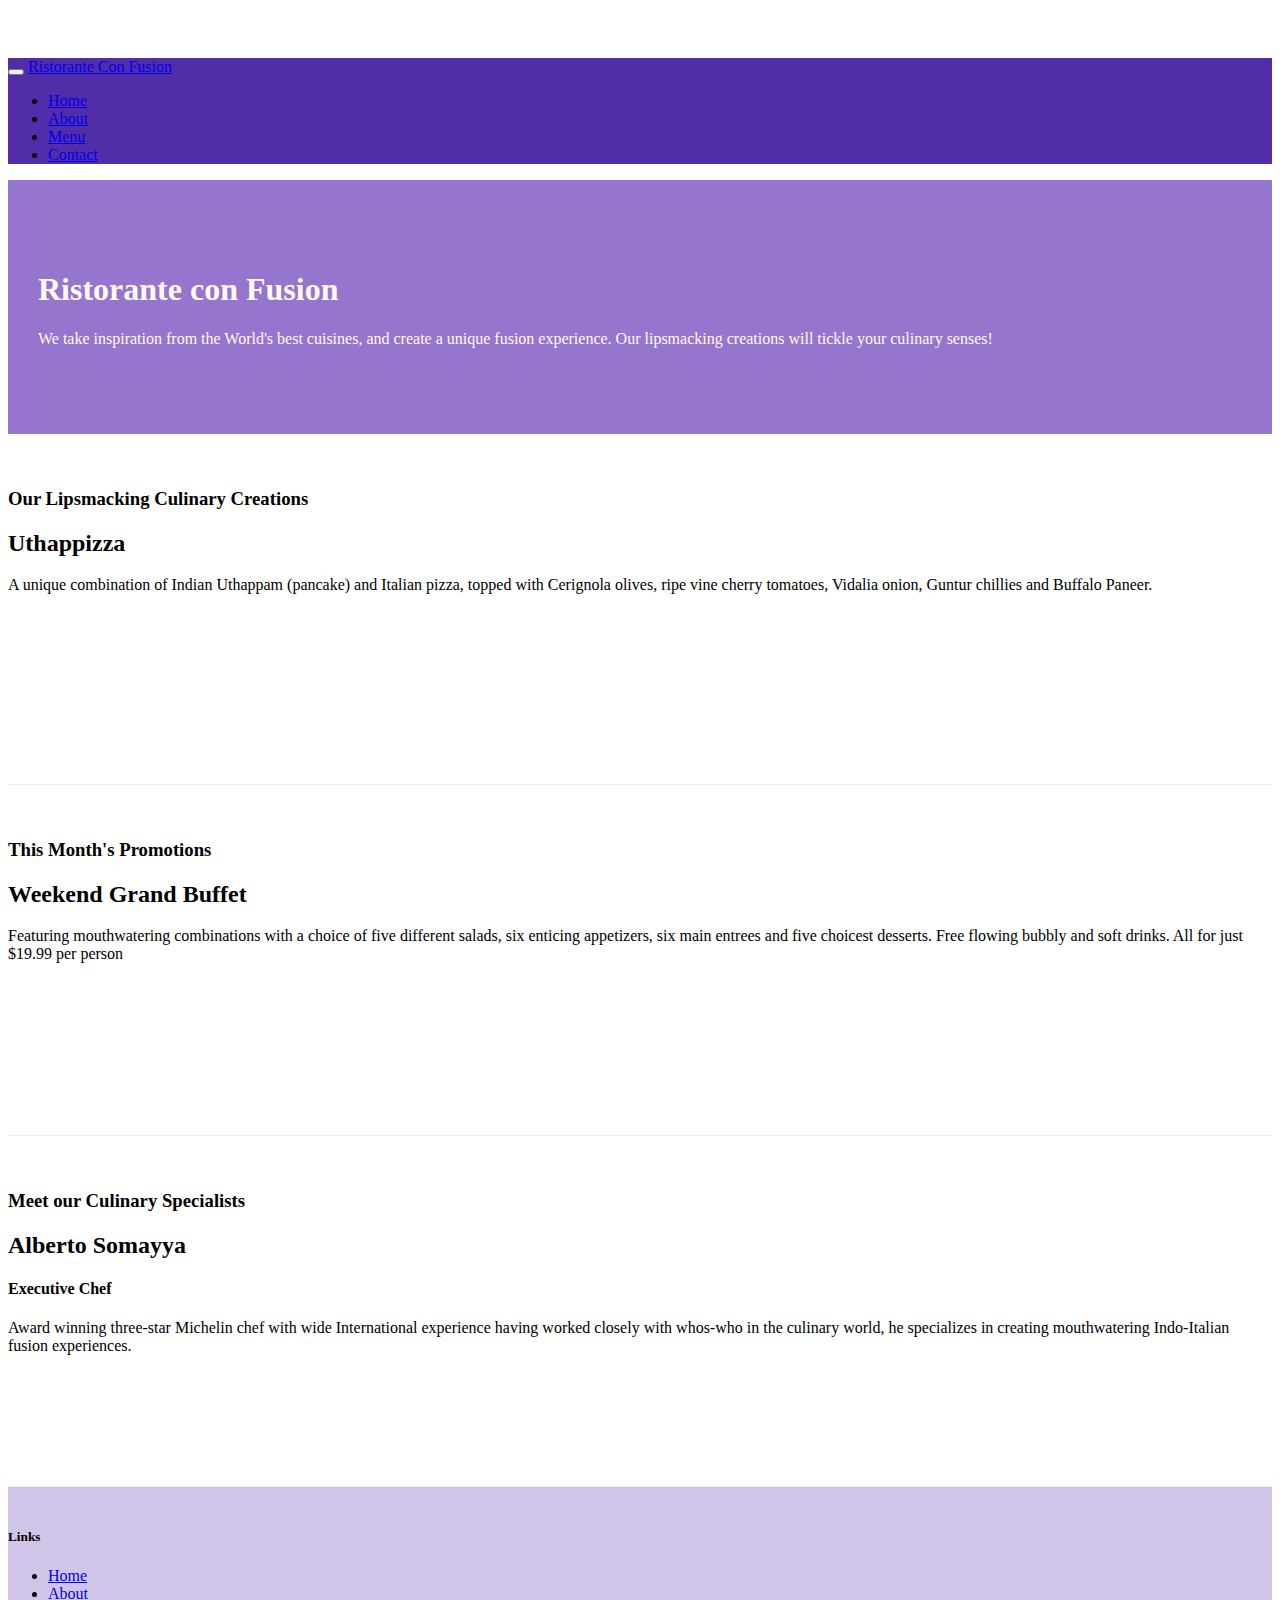
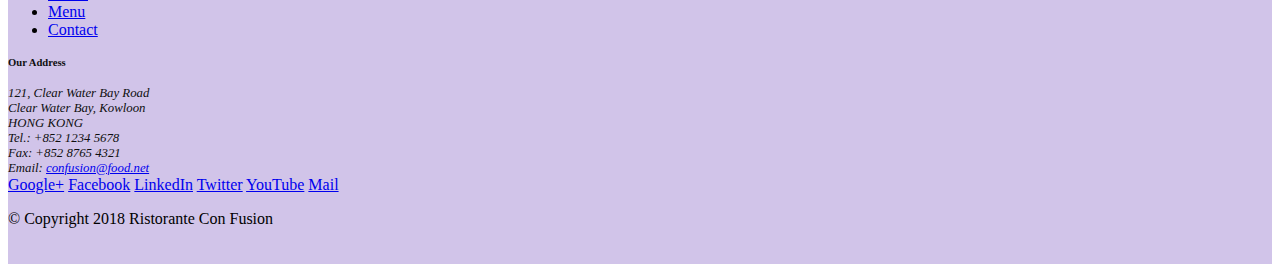
==== index.html @ 557085b1 "Navigation bar and breadcrums" ====
<!DOCTYPE html>
<html lang="en">

<head>

     <!-- Required meta tags always come first -->
     <meta charset="utf-8">
     <meta name="viewport" content="width=device-width, initial-scale=1, shrink-to-fit=no">
     <meta http-equiv="x-ua-compatible" content="ie=edge">
 
     <!-- Bootstrap CSS -->
     <link rel="stylesheet" href="node_modules/bootstrap/dist/css/bootstrap.min.css">
     <link rel="stylesheet" href="css/styles.css">

    <title>Ristorante Con Fusion</title>
</head>

<body>

    <nav class="navbar navbar-dark navbar-expand-sm fixed-top">

        <div class="container">

            <button class="navbar-toggler" type="button" data-toggle="collapse" data-target="#Navbar">
                <span class="navbar-toggler-icon"></span>
            </button>

            <a class="navbar-brand mr-auto" href="#">Ristorante Con Fusion</a>

            <div class="collapse navbar-collapse" id="Navbar">
                <ul class="navbar-nav mr-auto">
                    <li class="nav-item active"><a class="nav-link" href="#">Home</a></li>
                    <li class="nav-item"><a class="nav-link" href="./aboutus.html">About</a></li>
                    <li class="nav-item"><a class="nav-link" href="#">Menu</a></li>
                    <li class="nav-item"><a class="nav-link" href="#">Contact</a></li>
                </ul>
            </div>
        </div>

    </nav>

    <header class="jumbotron">
        <div class="container">
            <div class="row row-header">
                <div class="col-12 col-sm-6">
                    <h1>Ristorante con Fusion</h1>
                    <p>We take inspiration from the World's best cuisines, and create a unique fusion experience. Our lipsmacking creations will tickle your culinary senses!</p>
                </div>
                <div class="col-12 col-sm">
                </div>
            </div>
        </div>
    </header>

    <div class="container">
        <div class="row row-content align-items-center">
            <div class="col-12 col-sm-4 order-sm-last col-md-3">
                <h3>Our Lipsmacking Culinary Creations</h3>
            </div>
            <div class="col col-sm order-sm-first col-md">
                <h2>Uthappizza</h2>
                <p>A unique combination of Indian Uthappam (pancake) and Italian pizza, topped with Cerignola olives, ripe vine cherry tomatoes, Vidalia onion, Guntur chillies and Buffalo Paneer.</p>
            </div>
        </div>


        <div class="row row-content align-items-center">
            <div class="col-12 col-sm-4 col-md-3">
                <h3>This Month's Promotions</h3>
            </div>
            <div class="col col-sm col-md">
                <h2>Weekend Grand Buffet</h2>
                <p>Featuring mouthwatering combinations with a choice of five different salads, six enticing appetizers, six main entrees and five choicest desserts. Free flowing bubbly and soft drinks. All for just $19.99 per person </p>
            </div>
        </div>

        <div class="row row-content align-items-center">
            <div class="col-12 col-sm-4 order-sm-last col-md-3">
                <h3>Meet our Culinary Specialists</h3>
            </div>
            <div class="col col-sm order-sm-first col-md">
                <h2>Alberto Somayya</h2>
                <h4>Executive Chef</h4>
                <p>Award winning three-star Michelin chef with wide International experience having worked closely with whos-who in the culinary world, he specializes in creating mouthwatering Indo-Italian fusion experiences. </p>
            </div>
        </div>
    </div>

    <footer class="footer">
        <div class="container">
            <div class="row">             
                <div class="col-4 offset-1 col-sm-2">
                    <h5>Links</h5>
                    <ul class="list-unstyled">
                        <li><a href="#">Home</a></li>
                        <li><a href="./aboutus.html">About</a></li>
                        <li><a href="#">Menu</a></li>
                        <li><a href="#">Contact</a></li>
                    </ul>
                </div>
                <div class="col-7 col-sm-5 address">
                    <h5>Our Address</h5>
                    <address>
		              121, Clear Water Bay Road<br>
		              Clear Water Bay, Kowloon<br>
		              HONG KONG<br>
		              Tel.: +852 1234 5678<br>
		              Fax: +852 8765 4321<br>
		              Email: <a href="mailto:confusion@food.net">confusion@food.net</a>
		           </address>
                </div>
                <div class="col-12 col-sm-4 align-self-center">
                    <div class="text-center">
                        <a href="http://google.com/+">Google+</a>
                        <a href="http://www.facebook.com/profile.php?id=">Facebook</a>
                        <a href="http://www.linkedin.com/in/">LinkedIn</a>
                        <a href="http://twitter.com/">Twitter</a>
                        <a href="http://youtube.com/">YouTube</a>
                        <a href="mailto:">Mail</a>
                    </div>
                </div>
           </div>
           <div class="row justify-content-center">             
                <div class="col-auto">
                    <p>© Copyright 2018 Ristorante Con Fusion</p>
                </div>
           </div>
        </div>
    </footer>

 <!-- jQuery first, then Popper.js, then Bootstrap JS. -->
 <script src="node_modules/jquery/dist/jquery.slim.min.js"></script>
 <script src="node_modules/popper.js/dist/umd/popper.min.js"></script>
 <script src="node_modules/bootstrap/dist/js/bootstrap.min.js"></script>

</body>

</html>
---- css/styles.css ----
.row-header {
    margin: 0px auto;
    padding: 0px auto;
}

.row-content {
    margin: 0px auto;
    padding: 35px 0px 35px 0px;
    border-bottom: 1px ridge;
    min-height: 280px;
}

.footer {
    background-color: #d1c4e9;
    margin: 0px auto;
    padding: 20px 0px 20px 0px;
}

.jumbotron {
    padding: 70px 30px 70px 30px;
    margin: 0px auto;
    background: #9575cd;
    color: floralwhite;
}

.address {
    margin: 0px;
    color: #0f0f0f;
    font-size: 80%;
}

body {
    padding: 50px 0px 0px 0px;
}

.navbar-dark {
    background-color: #512da8;
}
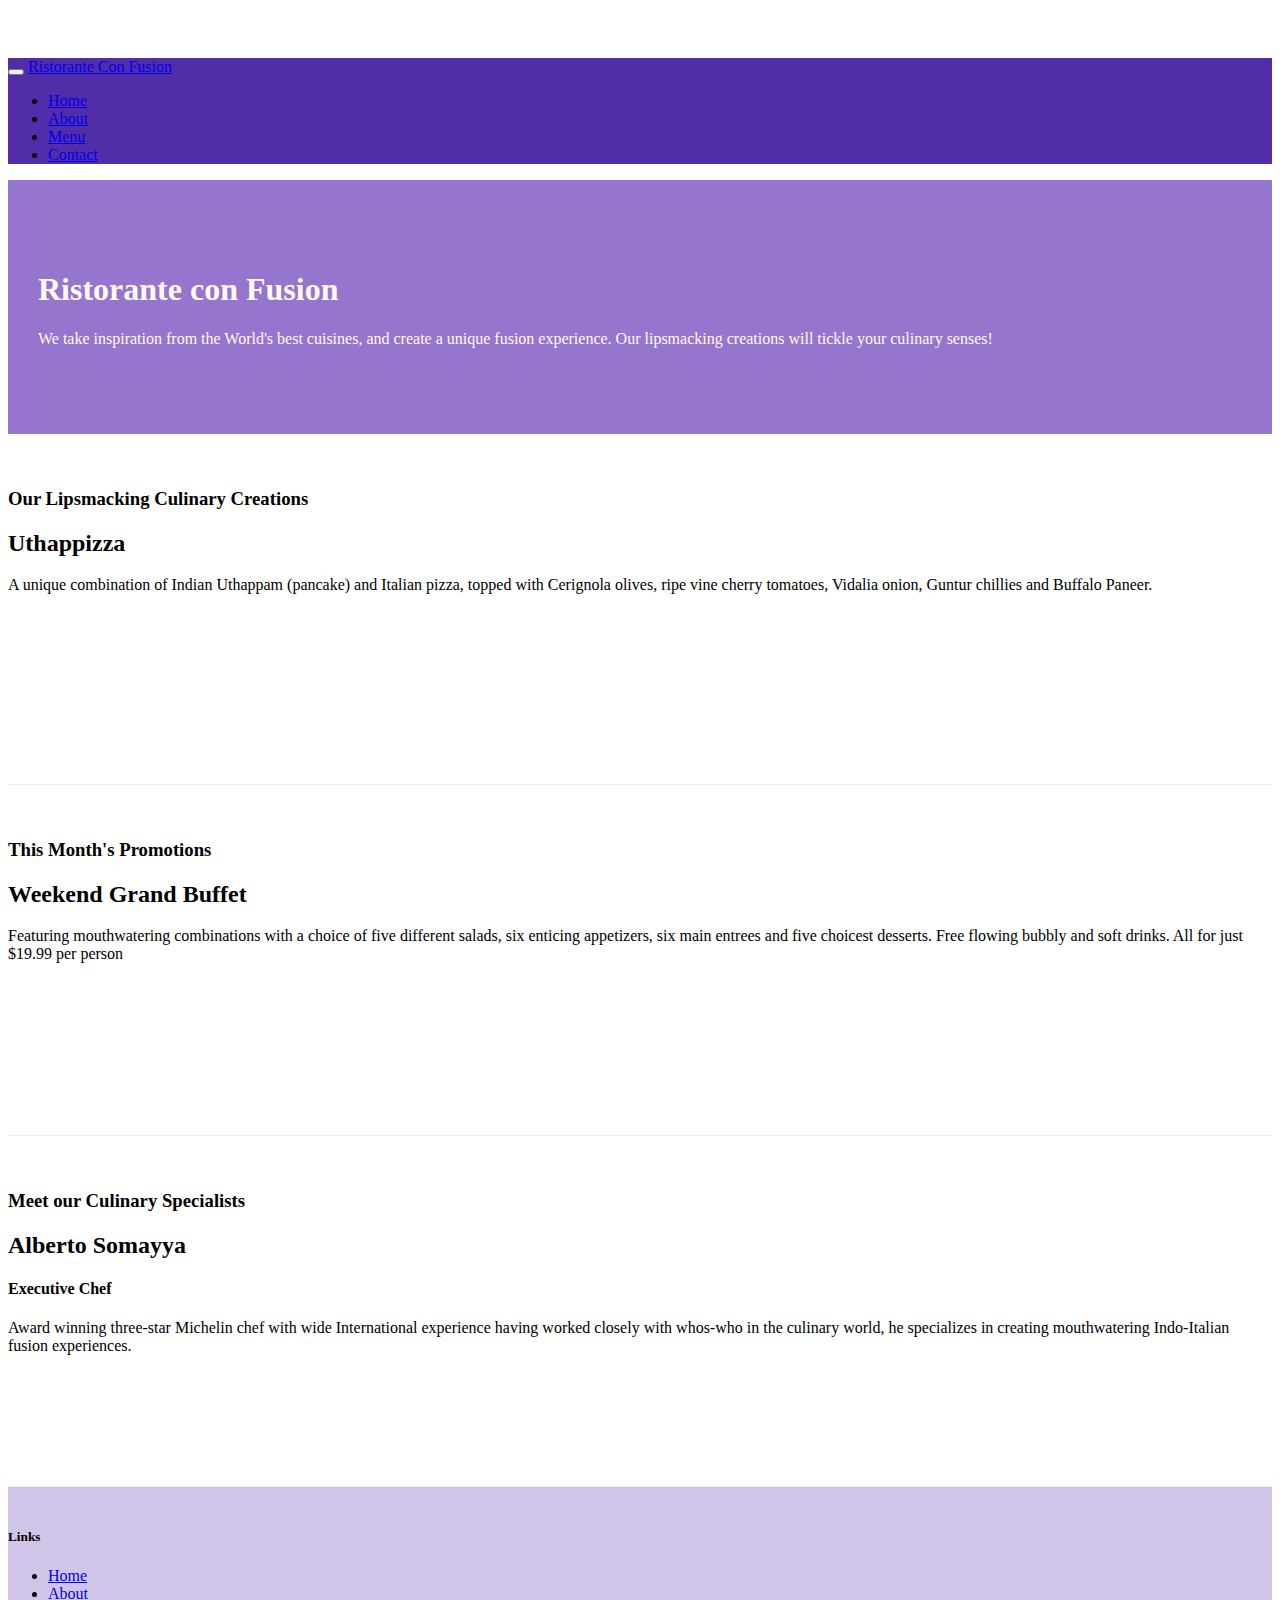
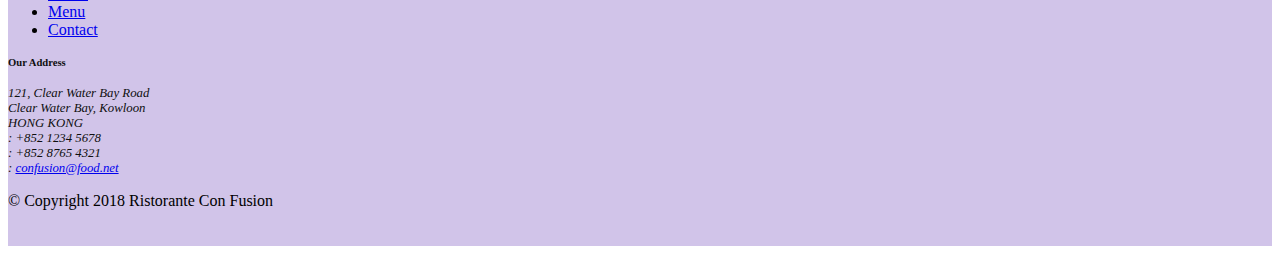
==== commit 09babb76: "Icon fonts" ====
--- a/index.html
+++ b/index.html
@@ -10,6 +10,8 @@
  
      <!-- Bootstrap CSS -->
      <link rel="stylesheet" href="node_modules/bootstrap/dist/css/bootstrap.min.css">
+     <link rel="stylesheet" href="node_modules/font-awesome/css/font-awesome.min.css">
+     <link rel="stylesheet" href="node_modules/bootstrap-social/bootstrap-social.css">
      <link rel="stylesheet" href="css/styles.css">
 
     <title>Ristorante Con Fusion</title>
@@ -29,10 +31,10 @@
 
             <div class="collapse navbar-collapse" id="Navbar">
                 <ul class="navbar-nav mr-auto">
-                    <li class="nav-item active"><a class="nav-link" href="#">Home</a></li>
-                    <li class="nav-item"><a class="nav-link" href="./aboutus.html">About</a></li>
-                    <li class="nav-item"><a class="nav-link" href="#">Menu</a></li>
-                    <li class="nav-item"><a class="nav-link" href="#">Contact</a></li>
+                    <li class="nav-item active"><a class="nav-link" href="#"><span class="fa fa-home fa-lg"></span> Home</a></li>
+                    <li class="nav-item"><a class="nav-link" href="./aboutus.html"><span class="fa fa-info fa-lg"></span> About</a></li>
+                    <li class="nav-item"><a class="nav-link" href="#"><span class="fa fa-list fa-lg"></span> Menu</a></li>
+                    <li class="nav-item"><a class="nav-link" href="#"><span class="fa fa-address-card fa-lg"></span> Contact</a></li>
                 </ul>
             </div>
         </div>
@@ -104,19 +106,19 @@
 		              121, Clear Water Bay Road<br>
 		              Clear Water Bay, Kowloon<br>
 		              HONG KONG<br>
-		              Tel.: +852 1234 5678<br>
-		              Fax: +852 8765 4321<br>
-		              Email: <a href="mailto:confusion@food.net">confusion@food.net</a>
+		              <i class="fa fa-phone fa-lg"></i>: +852 1234 5678<br>
+		              <i class="fa fa-fax fa-lg"></i>: +852 8765 4321<br>
+		              <i class="fa fa-envelope fa-lg"></i>: <a href="mailto:confusion@food.net">confusion@food.net</a>
 		           </address>
                 </div>
                 <div class="col-12 col-sm-4 align-self-center">
                     <div class="text-center">
-                        <a href="http://google.com/+">Google+</a>
-                        <a href="http://www.facebook.com/profile.php?id=">Facebook</a>
-                        <a href="http://www.linkedin.com/in/">LinkedIn</a>
-                        <a href="http://twitter.com/">Twitter</a>
-                        <a href="http://youtube.com/">YouTube</a>
-                        <a href="mailto:">Mail</a>
+                        <a class="btn btn-social-icon btn-google" href="http://google.com/+"><i class="fa fa-google-plus fa-lg"></i></a>
+                        <a class="btn btn-social-icon btn-facebook" href="http://www.facebook.com/profile.php?id="><i class="fa fa-facebook fa-lg"></i></a>
+                        <a class="btn btn-social-icon btn-linkedin" href="http://www.linkedin.com/in/"><i class="fa fa-linkedin fa-lg"></i></a>
+                        <a class="btn btn-social-icon btn-twitter" href="http://twitter.com/"><i class="fa fa-twitter fa-lg"></i></a>
+                        <a class="btn btn-social-icon btn-youtube" href="http://youtube.com/"><i class="fa fa-youtube fa-lg"></i></a>
+                        <a class="btn btn-social-icon" href="mailto:"><i class="fa fa-envelope-o fa-lg"></i></a>
                     </div>
                 </div>
            </div>
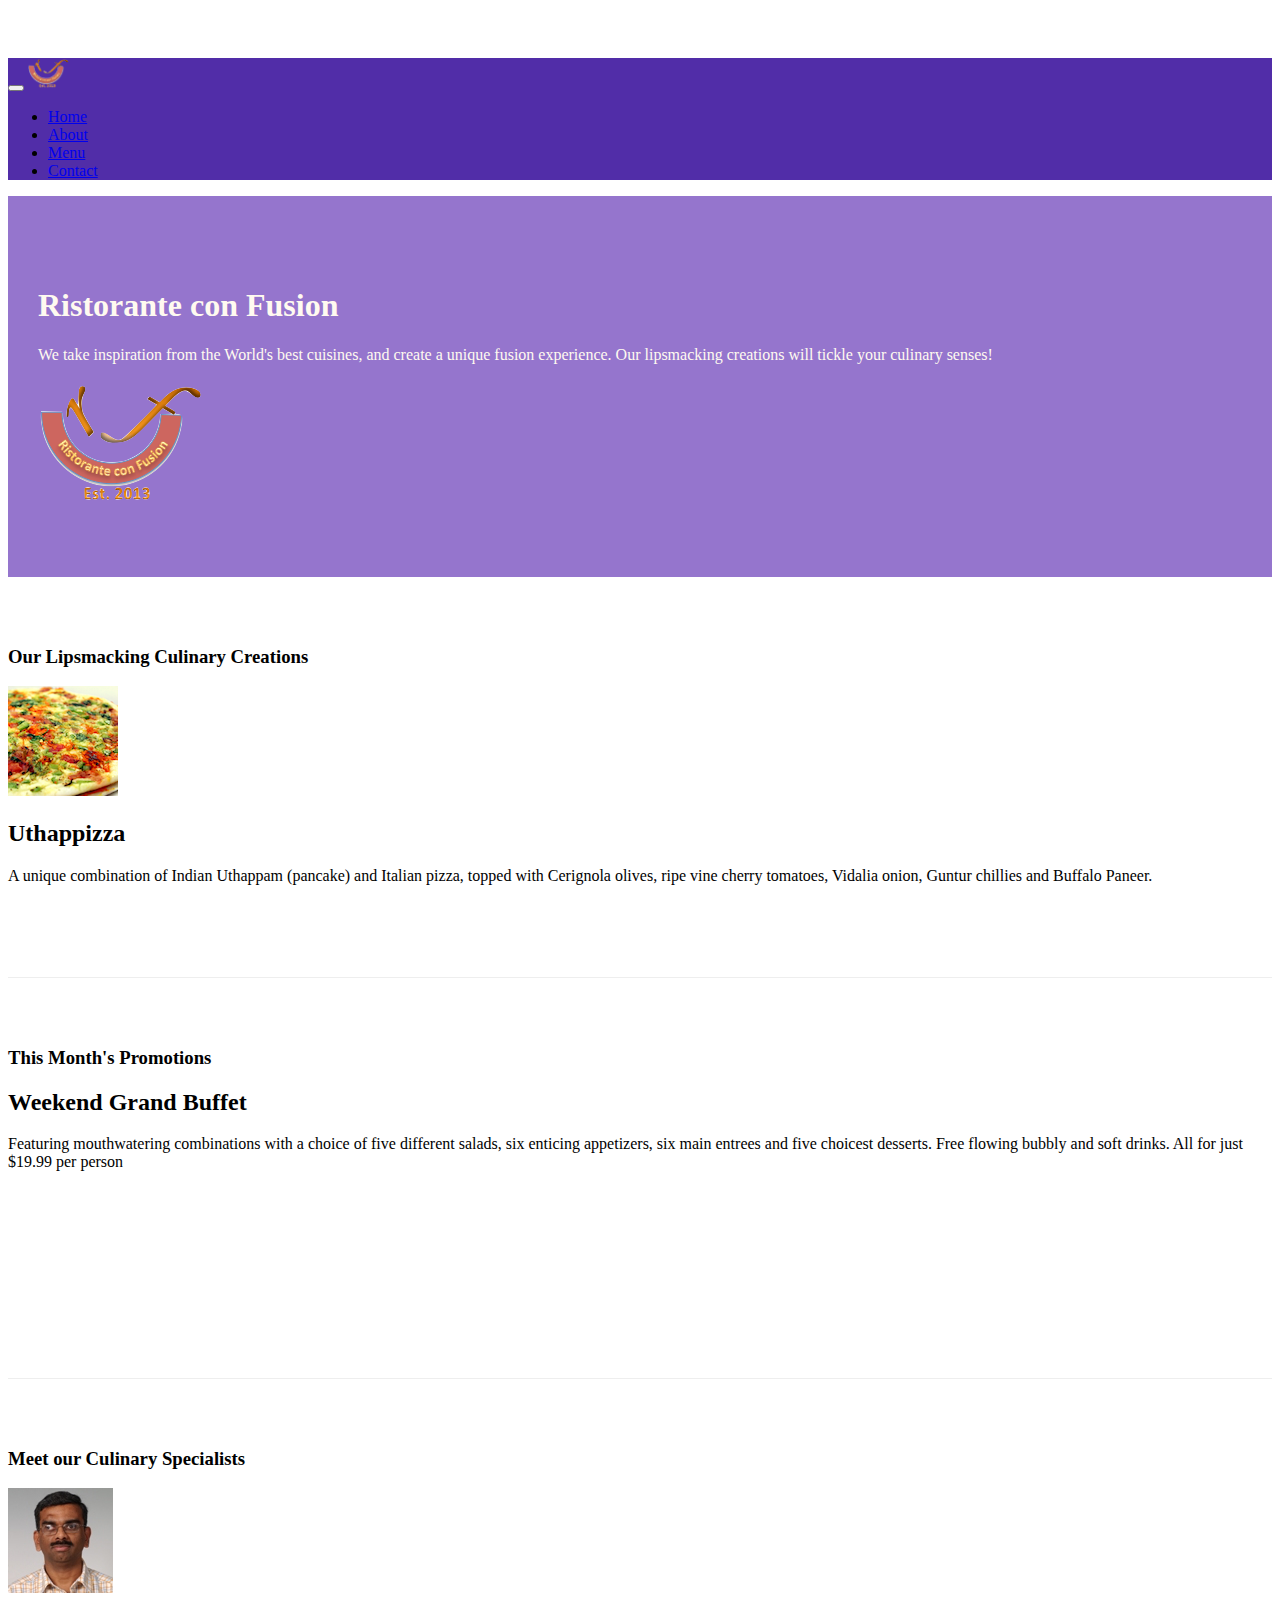
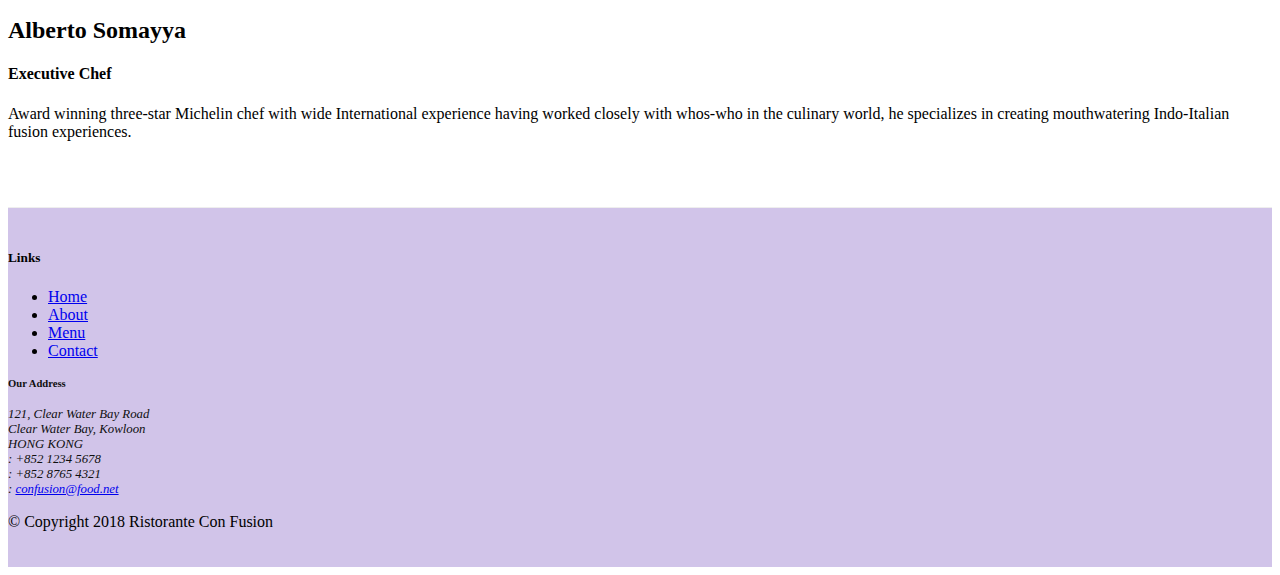
==== commit 23166c37: "images and media" ====
--- a/index.html
+++ b/index.html
@@ -27,14 +27,14 @@
                 <span class="navbar-toggler-icon"></span>
             </button>
 
-            <a class="navbar-brand mr-auto" href="#">Ristorante Con Fusion</a>
+            <a class="navbar-brand mr-auto" href="#"><img src="img/logo.png" height="30" width="41"></a>
 
             <div class="collapse navbar-collapse" id="Navbar">
                 <ul class="navbar-nav mr-auto">
                     <li class="nav-item active"><a class="nav-link" href="#"><span class="fa fa-home fa-lg"></span> Home</a></li>
                     <li class="nav-item"><a class="nav-link" href="./aboutus.html"><span class="fa fa-info fa-lg"></span> About</a></li>
                     <li class="nav-item"><a class="nav-link" href="#"><span class="fa fa-list fa-lg"></span> Menu</a></li>
-                    <li class="nav-item"><a class="nav-link" href="#"><span class="fa fa-address-card fa-lg"></span> Contact</a></li>
+                    <li class="nav-item"><a class="nav-link" href="./contactus.html"><span class="fa fa-address-card fa-lg"></span> Contact</a></li>
                 </ul>
             </div>
         </div>
@@ -48,7 +48,8 @@
                     <h1>Ristorante con Fusion</h1>
                     <p>We take inspiration from the World's best cuisines, and create a unique fusion experience. Our lipsmacking creations will tickle your culinary senses!</p>
                 </div>
-                <div class="col-12 col-sm">
+                <div class="col-12 col-sm align-self-center">
+                    <img src="img/logo.png" class="img-fluid">
                 </div>
             </div>
         </div>
@@ -60,8 +61,13 @@
                 <h3>Our Lipsmacking Culinary Creations</h3>
             </div>
             <div class="col col-sm order-sm-first col-md">
-                <h2>Uthappizza</h2>
-                <p>A unique combination of Indian Uthappam (pancake) and Italian pizza, topped with Cerignola olives, ripe vine cherry tomatoes, Vidalia onion, Guntur chillies and Buffalo Paneer.</p>
+                <div class="media">
+                    <img class="d-flex mr-3 img-thumbnail align-self-center" src="img/uthappizza.png" alt="uthappizza">
+                    <div class="media-body">
+                    <h2 class="mt-0">Uthappizza</h2>
+                    <p class="d-none d-sm-block">A unique combination of Indian Uthappam (pancake) and Italian pizza, topped with Cerignola olives, ripe vine cherry tomatoes, Vidalia onion, Guntur chillies and Buffalo Paneer.</p>
+                    </div>
+                </div>
             </div>
         </div>
 
@@ -72,7 +78,7 @@
             </div>
             <div class="col col-sm col-md">
                 <h2>Weekend Grand Buffet</h2>
-                <p>Featuring mouthwatering combinations with a choice of five different salads, six enticing appetizers, six main entrees and five choicest desserts. Free flowing bubbly and soft drinks. All for just $19.99 per person </p>
+                <p class="d-none d-sm-block">Featuring mouthwatering combinations with a choice of five different salads, six enticing appetizers, six main entrees and five choicest desserts. Free flowing bubbly and soft drinks. All for just $19.99 per person </p>
             </div>
         </div>
 
@@ -81,9 +87,14 @@
                 <h3>Meet our Culinary Specialists</h3>
             </div>
             <div class="col col-sm order-sm-first col-md">
-                <h2>Alberto Somayya</h2>
-                <h4>Executive Chef</h4>
-                <p>Award winning three-star Michelin chef with wide International experience having worked closely with whos-who in the culinary world, he specializes in creating mouthwatering Indo-Italian fusion experiences. </p>
+                <div class="media">
+                    <img class="d-flex mr-3 img-thumbnail align-media-top" src="img/alberto.png" alt="alberto">
+                    <div class="media-body">
+                    <h2>Alberto Somayya</h2>
+                    <h4>Executive Chef</h4>
+                    <p class="d-none d-sm-block">Award winning three-star Michelin chef with wide International experience having worked closely with whos-who in the culinary world, he specializes in creating mouthwatering Indo-Italian fusion experiences. </p>
+                    </div>
+                </div>
             </div>
         </div>
     </div>
@@ -97,7 +108,7 @@
                         <li><a href="#">Home</a></li>
                         <li><a href="./aboutus.html">About</a></li>
                         <li><a href="#">Menu</a></li>
-                        <li><a href="#">Contact</a></li>
+                        <li><a href="./contactus.html">Contact</a></li>
                     </ul>
                 </div>
                 <div class="col-7 col-sm-5 address">
--- a/css/styles.css
+++ b/css/styles.css
@@ -5,9 +5,9 @@
 
 .row-content {
     margin: 0px auto;
-    padding: 35px 0px 35px 0px;
+    padding: 50px 0px 50px 0px;
     border-bottom: 1px ridge;
-    min-height: 280px;
+    min-height: 300px;
 }
 
 .footer {
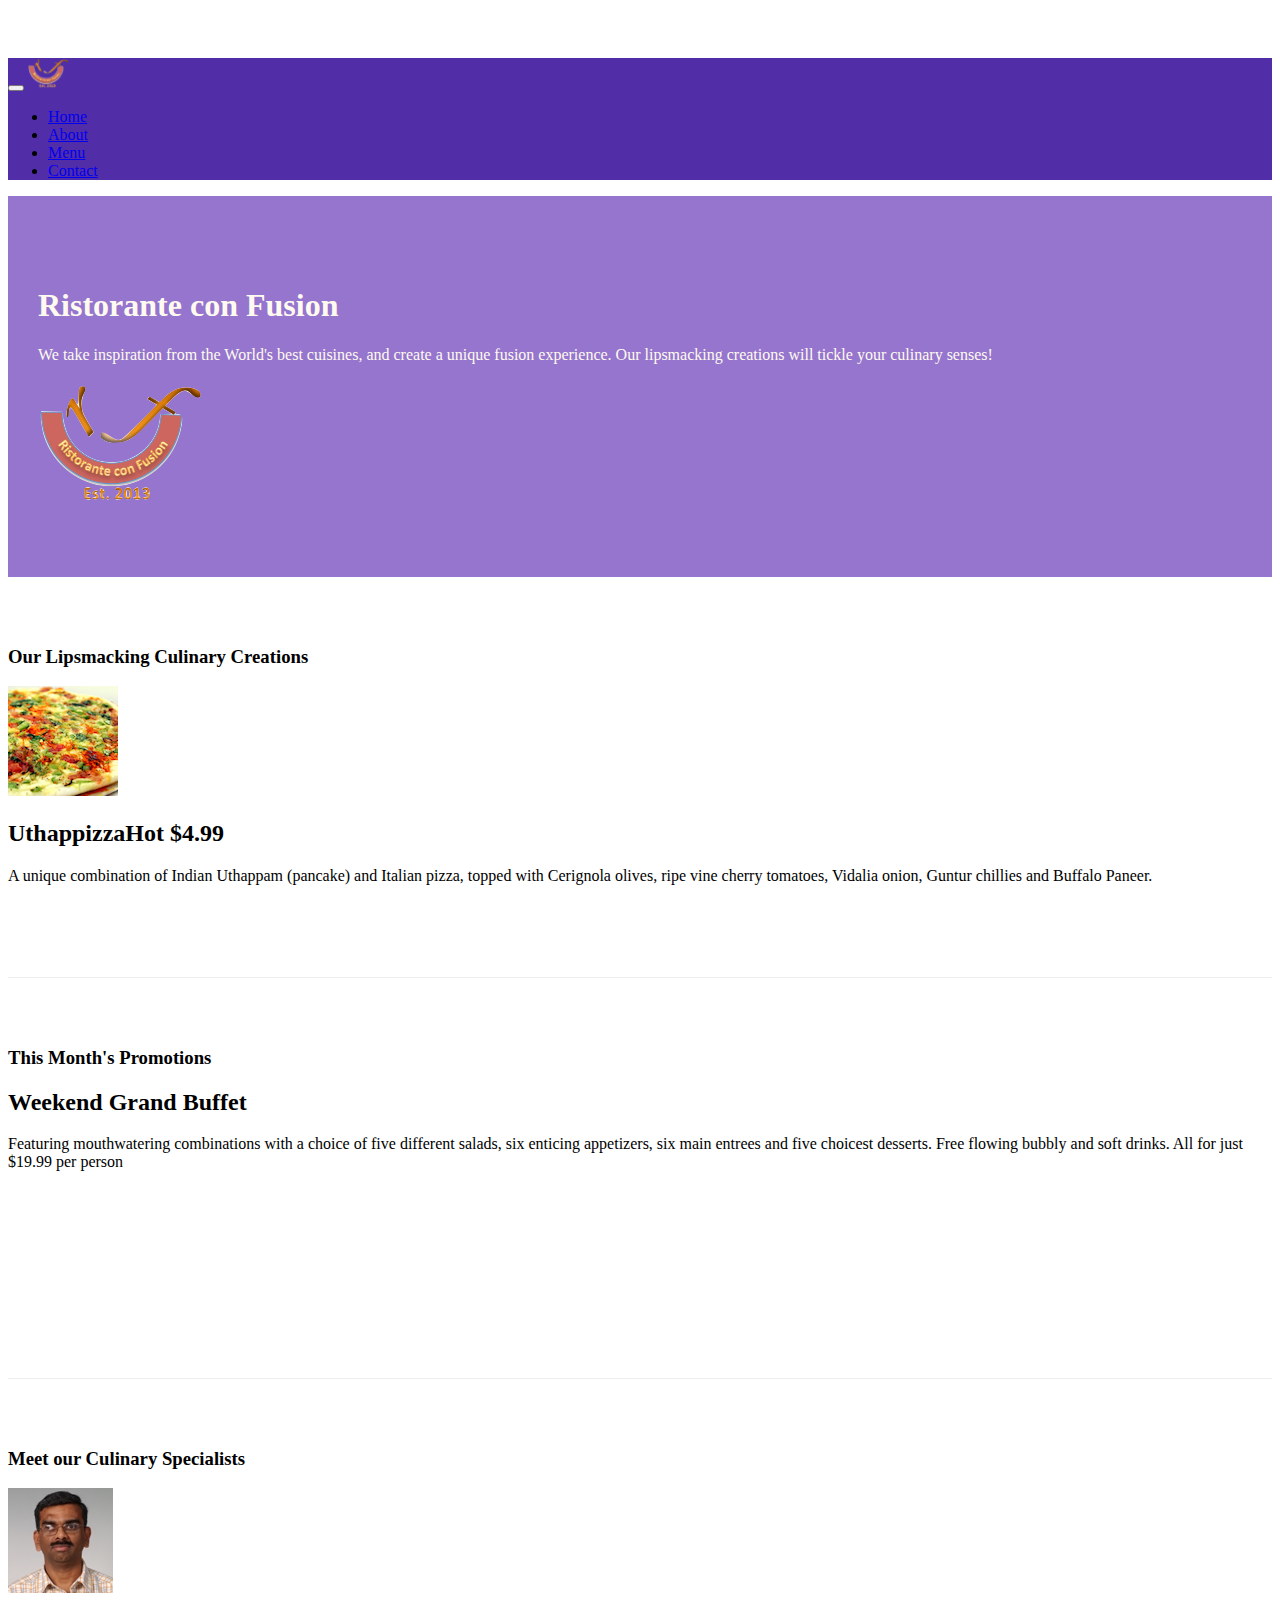
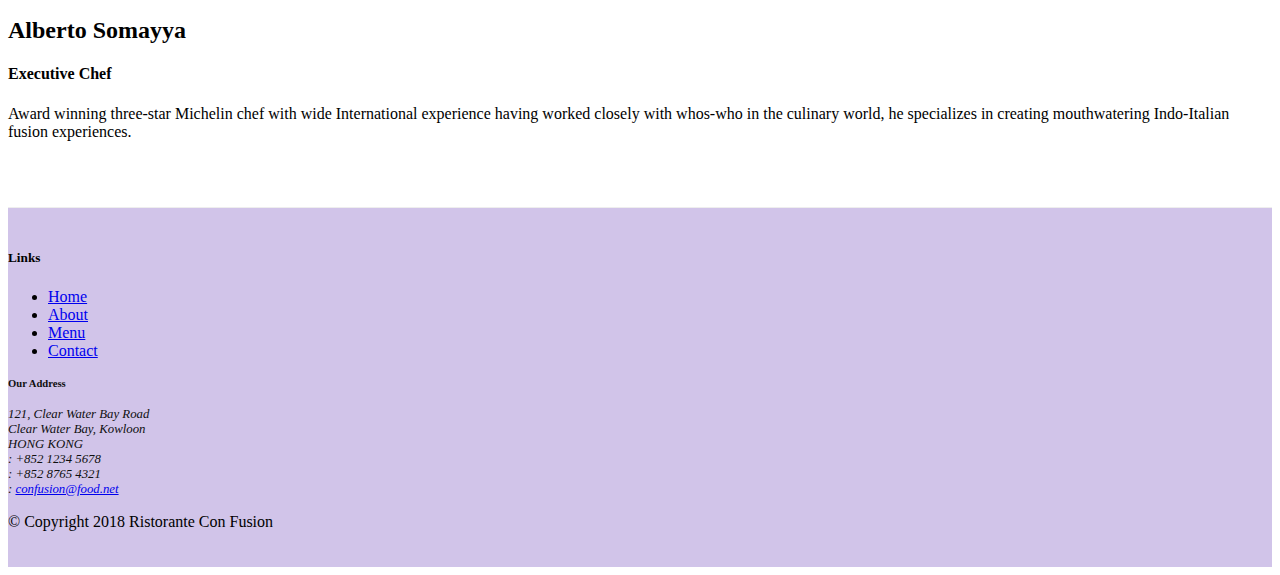
==== commit 19e56682: "alerting users" ====
--- a/index.html
+++ b/index.html
@@ -64,7 +64,7 @@
                 <div class="media">
                     <img class="d-flex mr-3 img-thumbnail align-self-center" src="img/uthappizza.png" alt="uthappizza">
                     <div class="media-body">
-                    <h2 class="mt-0">Uthappizza</h2>
+                    <h2 class="mt-0">Uthappizza<span class="badge badge-danger">Hot</span> <span class="badge badge-pill badge-secondary">$4.99</span></h2>
                     <p class="d-none d-sm-block">A unique combination of Indian Uthappam (pancake) and Italian pizza, topped with Cerignola olives, ripe vine cherry tomatoes, Vidalia onion, Guntur chillies and Buffalo Paneer.</p>
                     </div>
                 </div>
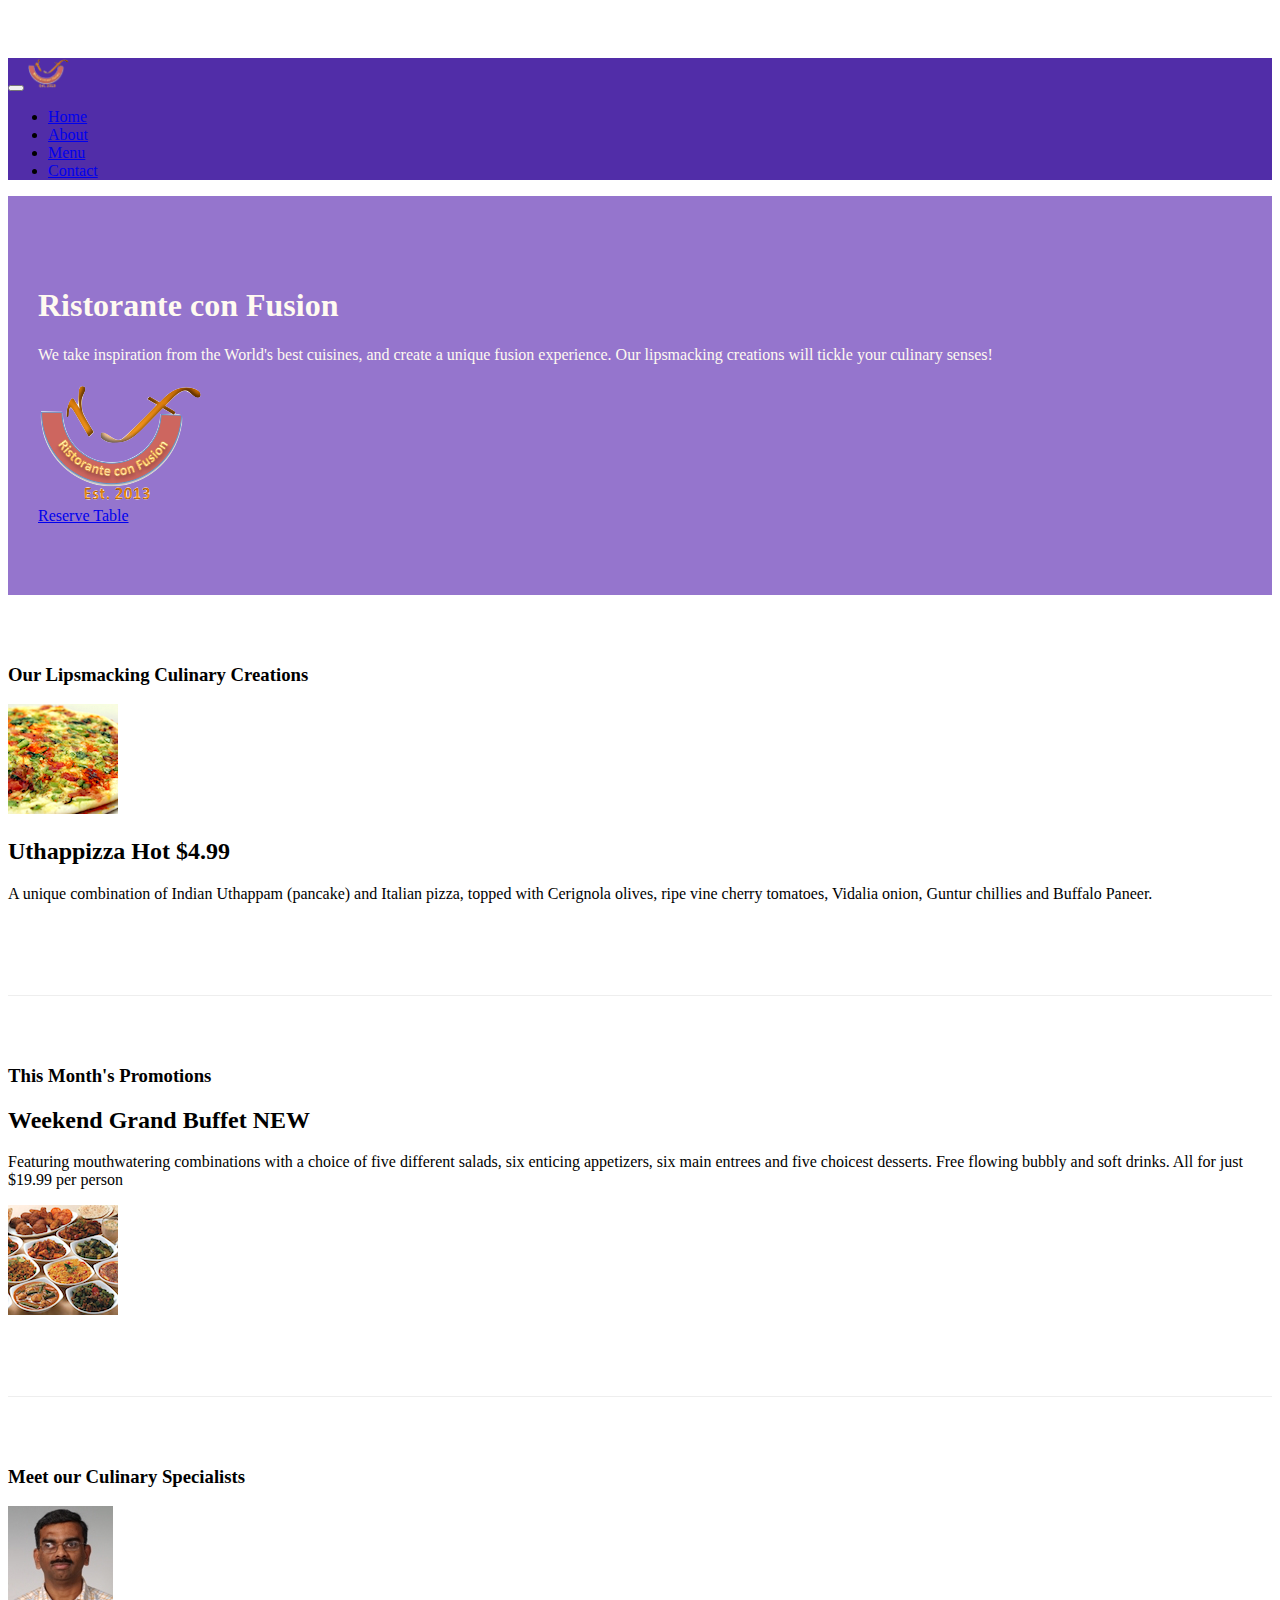
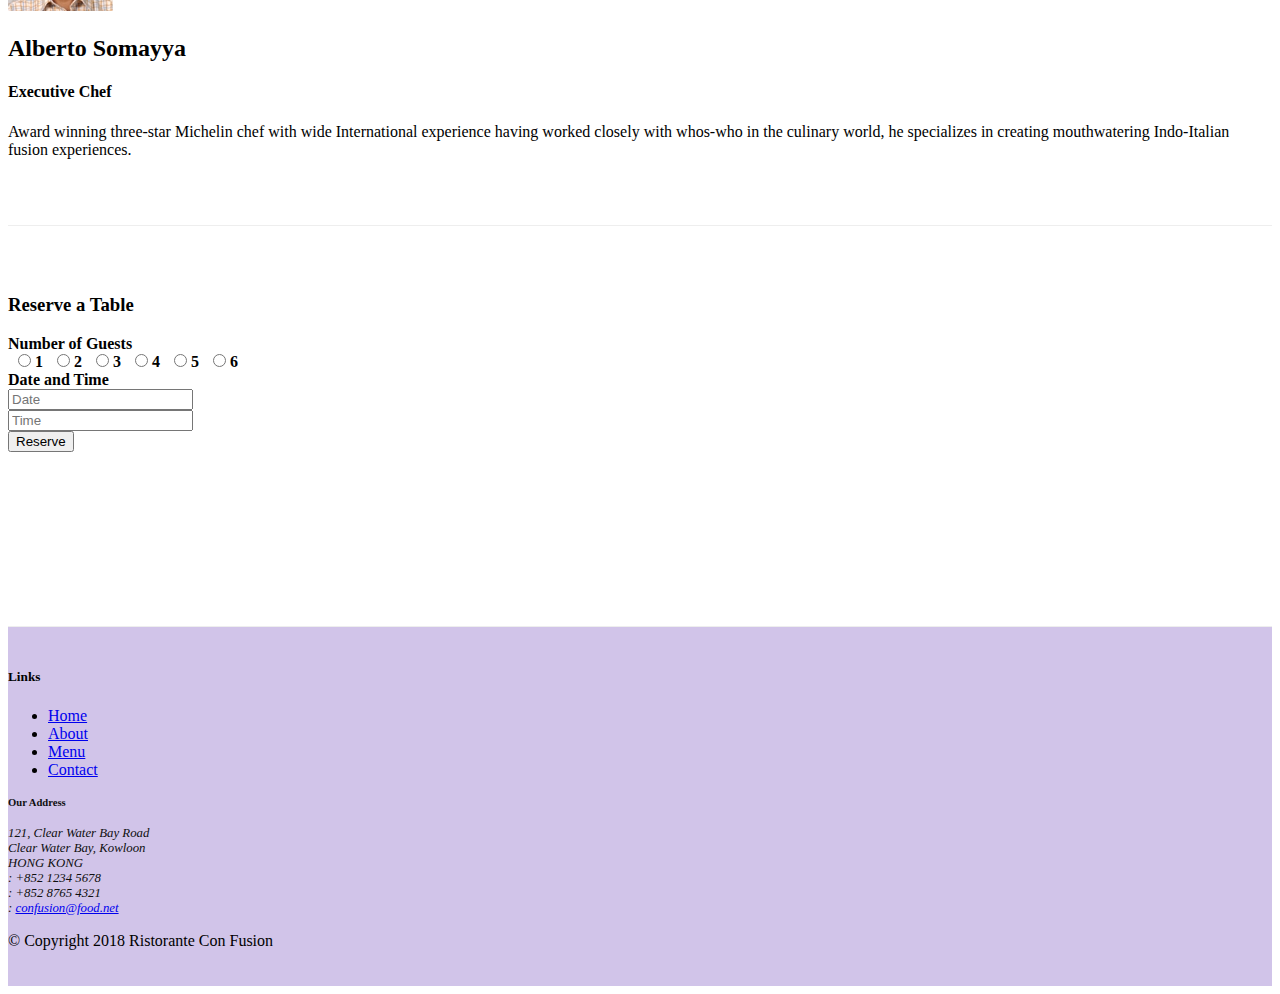
==== commit bb5754d8: "assignment2" ====
--- a/index.html
+++ b/index.html
@@ -48,8 +48,11 @@
                     <h1>Ristorante con Fusion</h1>
                     <p>We take inspiration from the World's best cuisines, and create a unique fusion experience. Our lipsmacking creations will tickle your culinary senses!</p>
                 </div>
-                <div class="col-12 col-sm align-self-center">
+                <div class="col-12 col-sm-3 align-self-center">
                     <img src="img/logo.png" class="img-fluid">
+                </div>
+                <div class="col-12 col-sm-3 align-self-center">
+                   <a class="btn btn-sm btn-block btn-warning" href="#reservetable">Reserve Table</a>
                 </div>
             </div>
         </div>
@@ -64,7 +67,7 @@
                 <div class="media">
                     <img class="d-flex mr-3 img-thumbnail align-self-center" src="img/uthappizza.png" alt="uthappizza">
                     <div class="media-body">
-                    <h2 class="mt-0">Uthappizza<span class="badge badge-danger">Hot</span> <span class="badge badge-pill badge-secondary">$4.99</span></h2>
+                    <h2 class="mt-0">Uthappizza <span class="badge badge-danger">Hot</span> <span class="badge badge-pill badge-secondary">$4.99</span></h2>
                     <p class="d-none d-sm-block">A unique combination of Indian Uthappam (pancake) and Italian pizza, topped with Cerignola olives, ripe vine cherry tomatoes, Vidalia onion, Guntur chillies and Buffalo Paneer.</p>
                     </div>
                 </div>
@@ -77,8 +80,13 @@
                 <h3>This Month's Promotions</h3>
             </div>
             <div class="col col-sm col-md">
-                <h2>Weekend Grand Buffet</h2>
-                <p class="d-none d-sm-block">Featuring mouthwatering combinations with a choice of five different salads, six enticing appetizers, six main entrees and five choicest desserts. Free flowing bubbly and soft drinks. All for just $19.99 per person </p>
+                <div class="media">
+                    <div class="media-body">
+                    <h2>Weekend Grand Buffet <span class="badge badge-danger">NEW</span></h2>
+                    <p class="d-none d-sm-block">Featuring mouthwatering combinations with a choice of five different salads, six enticing appetizers, six main entrees and five choicest desserts. Free flowing bubbly and soft drinks. All for just $19.99 per person </p>
+                    </div>
+                    <img class="d-flex ml-3 img-thumbnail align-self-center" src="img/buffet.png" alt="buffet">
+                </div>
             </div>
         </div>
 
@@ -93,6 +101,63 @@
                     <h2>Alberto Somayya</h2>
                     <h4>Executive Chef</h4>
                     <p class="d-none d-sm-block">Award winning three-star Michelin chef with wide International experience having worked closely with whos-who in the culinary world, he specializes in creating mouthwatering Indo-Italian fusion experiences. </p>
+                    </div>
+                </div>
+            </div>
+        </div>
+
+        <div class="row row-content  align-items-center justify-content-center">
+            <div class="col-12 col-sm-8">
+                <div class="card" id="reservetable">
+                    <h3 class="card-header bg-warning text-white">Reserve a Table</h3>
+                    <div class="card-body">
+                        <form>
+                            <div class="form-group row">
+                                <label class="col-12 col-md-2 col-form-label" for="numguests"><strong>Number of Guests</strong></label>
+                                <div class="col-12 col-md-10">
+                                    <input class="form-radio-input" type="radio" name="guest" id="one" autocomplete="off">
+                                    <label class="form-radio-label" for="one">
+                                        <strong>1</strong>
+                                    </label>
+                                    <input class="form-radio-input" type="radio" name="guest" id="two" autocomplete="off">
+                                    <label class="form-radio-label" for="two">
+                                        <strong>2</strong>
+                                    </label>
+                                    <input class="form-radio-input" type="radio" name="guest" id="three" autocomplete="off">
+                                    <label class="form-radio-label" for="three">
+                                        <strong>3</strong>
+                                    </label>
+                                    <input class="form-radio-input" type="radio" name="guest" id="four" autocomplete="off">
+                                    <label class="form-radio-label" for="four">
+                                        <strong>4</strong>
+                                    </label>
+                                    <input class="form-radio-input" type="radio" name="guest" id="five" autocomplete="off">
+                                    <label class="form-radio-label" for="five">
+                                        <strong>5</strong>
+                                    </label>
+                                    <input class="form-radio-input" type="radio" name="guest" id="six" autocomplete="off">
+                                    <label class="form-radio-label" for="six">
+                                        <strong>6</strong>
+                                    </label>
+                                </div>
+                            </div>
+
+                            <div class="form-group row">
+                                <label class="col-12 col-md-2 col-form-label" for="datetime"><strong>Date and Time</strong></label>
+                                <div class="col-12 col-md-4">
+                                    <input type="text" class="form-control" id="date" name="date" placeholder="Date"> 
+                                </div>
+                                <div class="col-12 col-md-4">
+                                    <input type="text" class="form-control" id="time" name="time" placeholder="Time"> 
+                                </div>
+                            </div>
+
+                            <div class="form-group row">
+                                <div class="offset-md-2 col-md-10">
+                                    <button class="btn btn-primary" type="submit">Reserve</button>
+                                </div>
+                            </div>
+                        </form>
                     </div>
                 </div>
             </div>
--- a/css/styles.css
+++ b/css/styles.css
@@ -35,4 +35,8 @@
 
 .navbar-dark {
     background-color: #512da8;
-}+}
+
+input[type="radio"]{
+    margin: 0 0px 0 10px;
+  }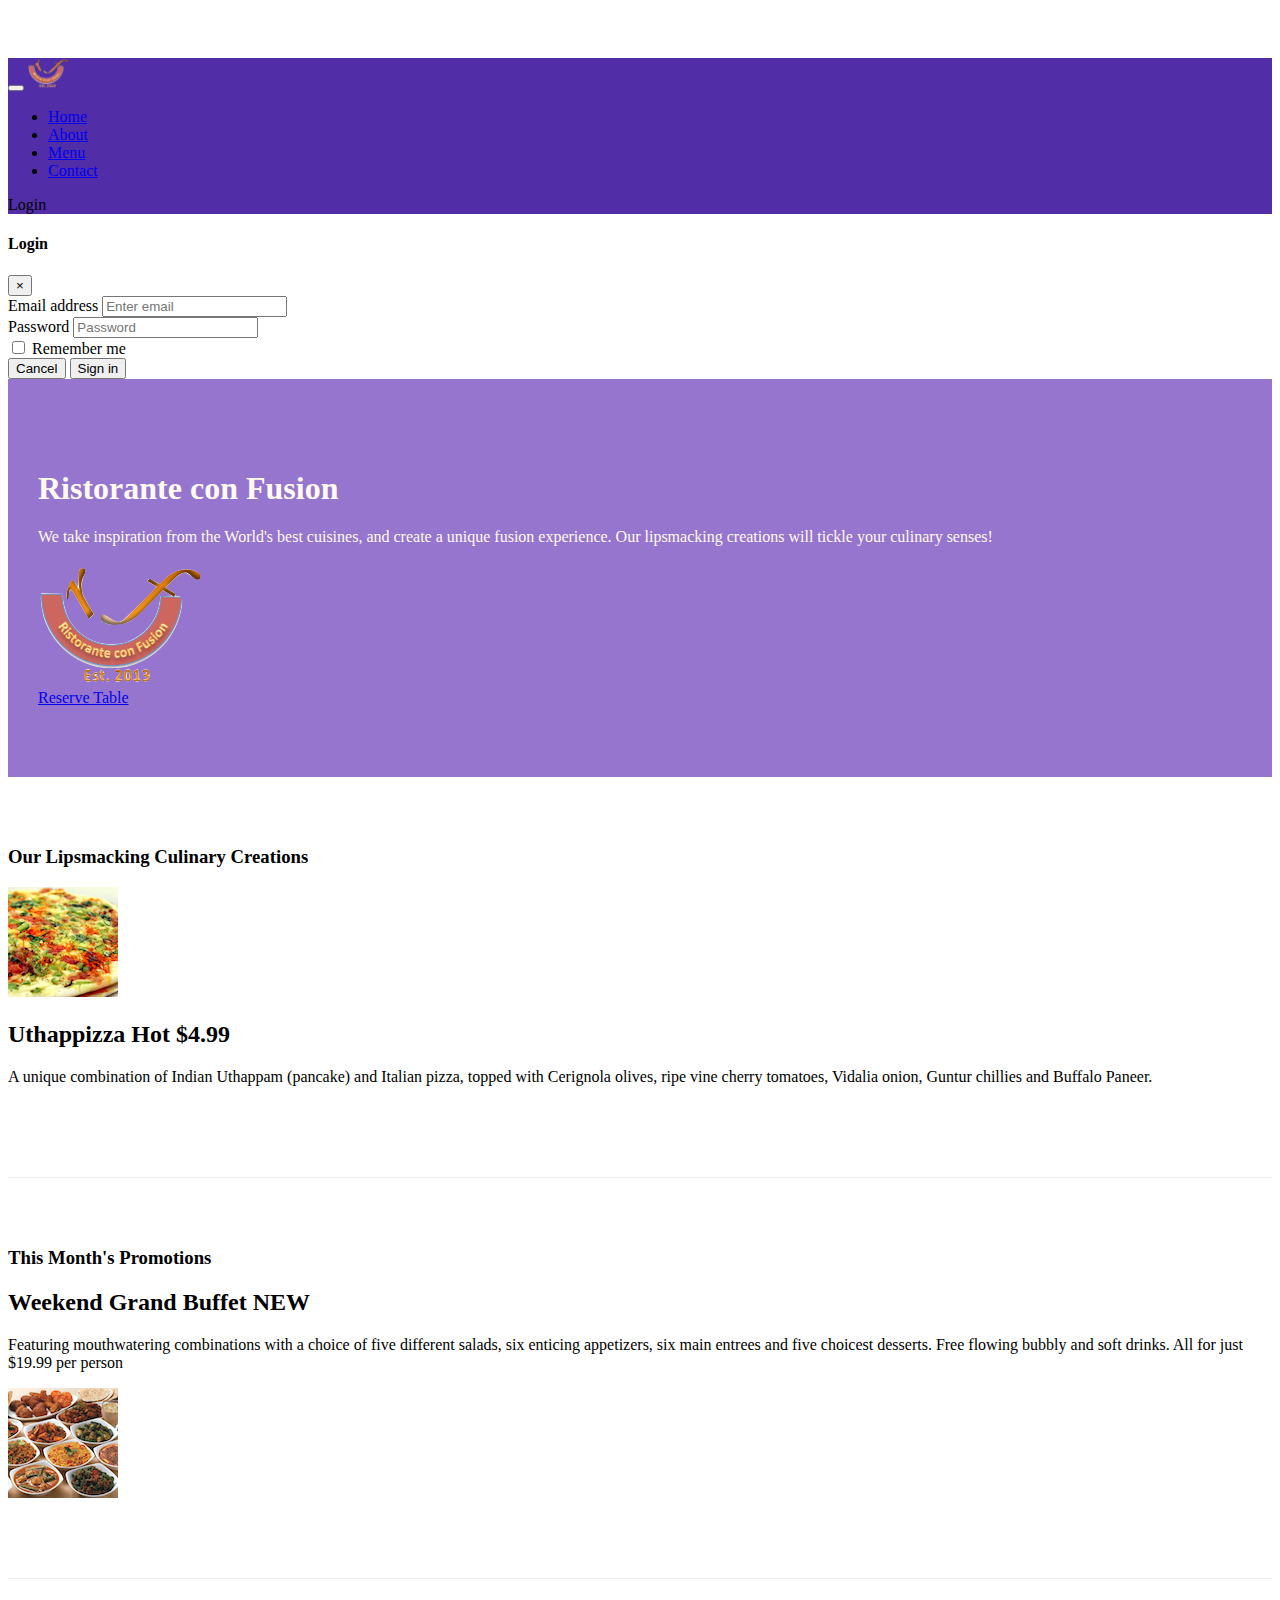
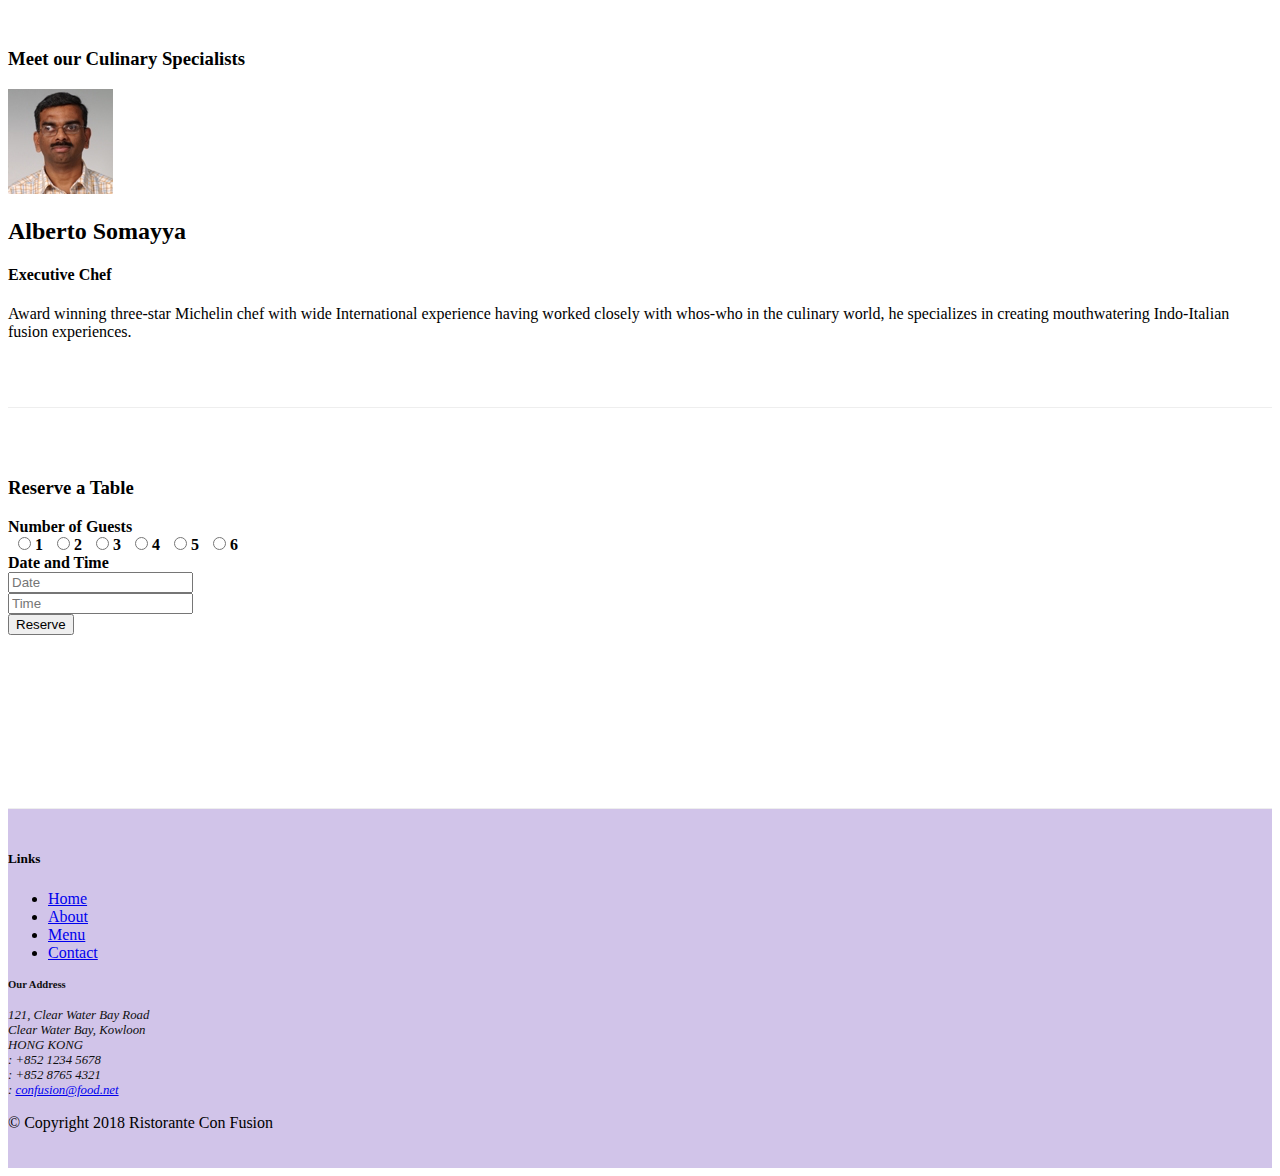
==== commit 9a43f9af: "tooltips and modals" ====
--- a/index.html
+++ b/index.html
@@ -36,10 +36,51 @@
                     <li class="nav-item"><a class="nav-link" href="#"><span class="fa fa-list fa-lg"></span> Menu</a></li>
                     <li class="nav-item"><a class="nav-link" href="./contactus.html"><span class="fa fa-address-card fa-lg"></span> Contact</a></li>
                 </ul>
-            </div>
-        </div>
-
+                <span class="navbar-text">
+                    <a data-toggle="modal" data-target="#loginModal"><span class="fa fa-sign-in"></span> Login</a>
+                </span>
+            </div>
+        </div>
     </nav>
+
+    <div id="loginModal" class="modal fade" role="dialog">
+        <div class="modal-dialog modal-lg" role="content">
+            <div class="modal-content">
+                <div class="modal-header">
+                    <h4 class="modal-title">Login</h4>
+                    <button type="button" class="close" data-dismiss="modal">
+                        &times;
+                    </button>
+                </div>
+                <div class="modal-body">
+                    <form>
+                        <div class="form-row">
+                            <div class="form-group col-sm-4">
+                                    <label class="sr-only" for="exampleInputEmail3">Email address</label>
+                                    <input type="email" class="form-control form-control-sm mr-1" id="exampleInputEmail3" placeholder="Enter email">
+                            </div>
+                            <div class="form-group col-sm-4">
+                                <label class="sr-only" for="exampleInputPassword3">Password</label>
+                                <input type="password" class="form-control form-control-sm mr-1" id="exampleInputPassword3" placeholder="Password">
+                            </div>
+                            <div class="col-sm-auto">
+                                <div class="form-check">
+                                    <input class="form-check-input" type="checkbox">
+                                    <label class="form-check-label"> Remember me
+                                    </label>
+                                </div>
+                            </div>
+                        </div>
+                        <div class="form-row">
+                            <button type="button" class="btn btn-secondary btn-sm ml-auto" data-dismiss="modal">Cancel</button>
+                            <button type="submit" class="btn btn-primary btn-sm ml-1">Sign in</button>        
+                        </div>
+                    </form>
+                </div>
+            </div>
+        </div>
+    </div>
+
 
     <header class="jumbotron">
         <div class="container">
@@ -52,7 +93,7 @@
                     <img src="img/logo.png" class="img-fluid">
                 </div>
                 <div class="col-12 col-sm-3 align-self-center">
-                   <a class="btn btn-sm btn-block btn-warning" href="#reservetable">Reserve Table</a>
+                   <a class="btn btn-sm btn-block btn-warning" data-toggle="tooltip" data-html="true" title="Or call us at <br><strong>+829 9566242</strong>" data-placement="bottom" href="#reservetable">Reserve Table</a>
                 </div>
             </div>
         </div>
@@ -210,7 +251,11 @@
  <script src="node_modules/jquery/dist/jquery.slim.min.js"></script>
  <script src="node_modules/popper.js/dist/umd/popper.min.js"></script>
  <script src="node_modules/bootstrap/dist/js/bootstrap.min.js"></script>
-
+ <script>
+     $(document).ready(function() {
+        $('[data-toggle="tooltip"]').tooltip();
+     });
+ </script>
 </body>
 
 </html>--- a/css/styles.css
+++ b/css/styles.css
@@ -39,4 +39,11 @@
 
 input[type="radio"]{
     margin: 0 0px 0 10px;
-  }+  }
+
+.tab-content {
+    border-left: 1px solid #ddd;
+    border-right: 1px solid #ddd;
+    border-bottom: 1px solid #ddd;
+    padding: 10px;
+}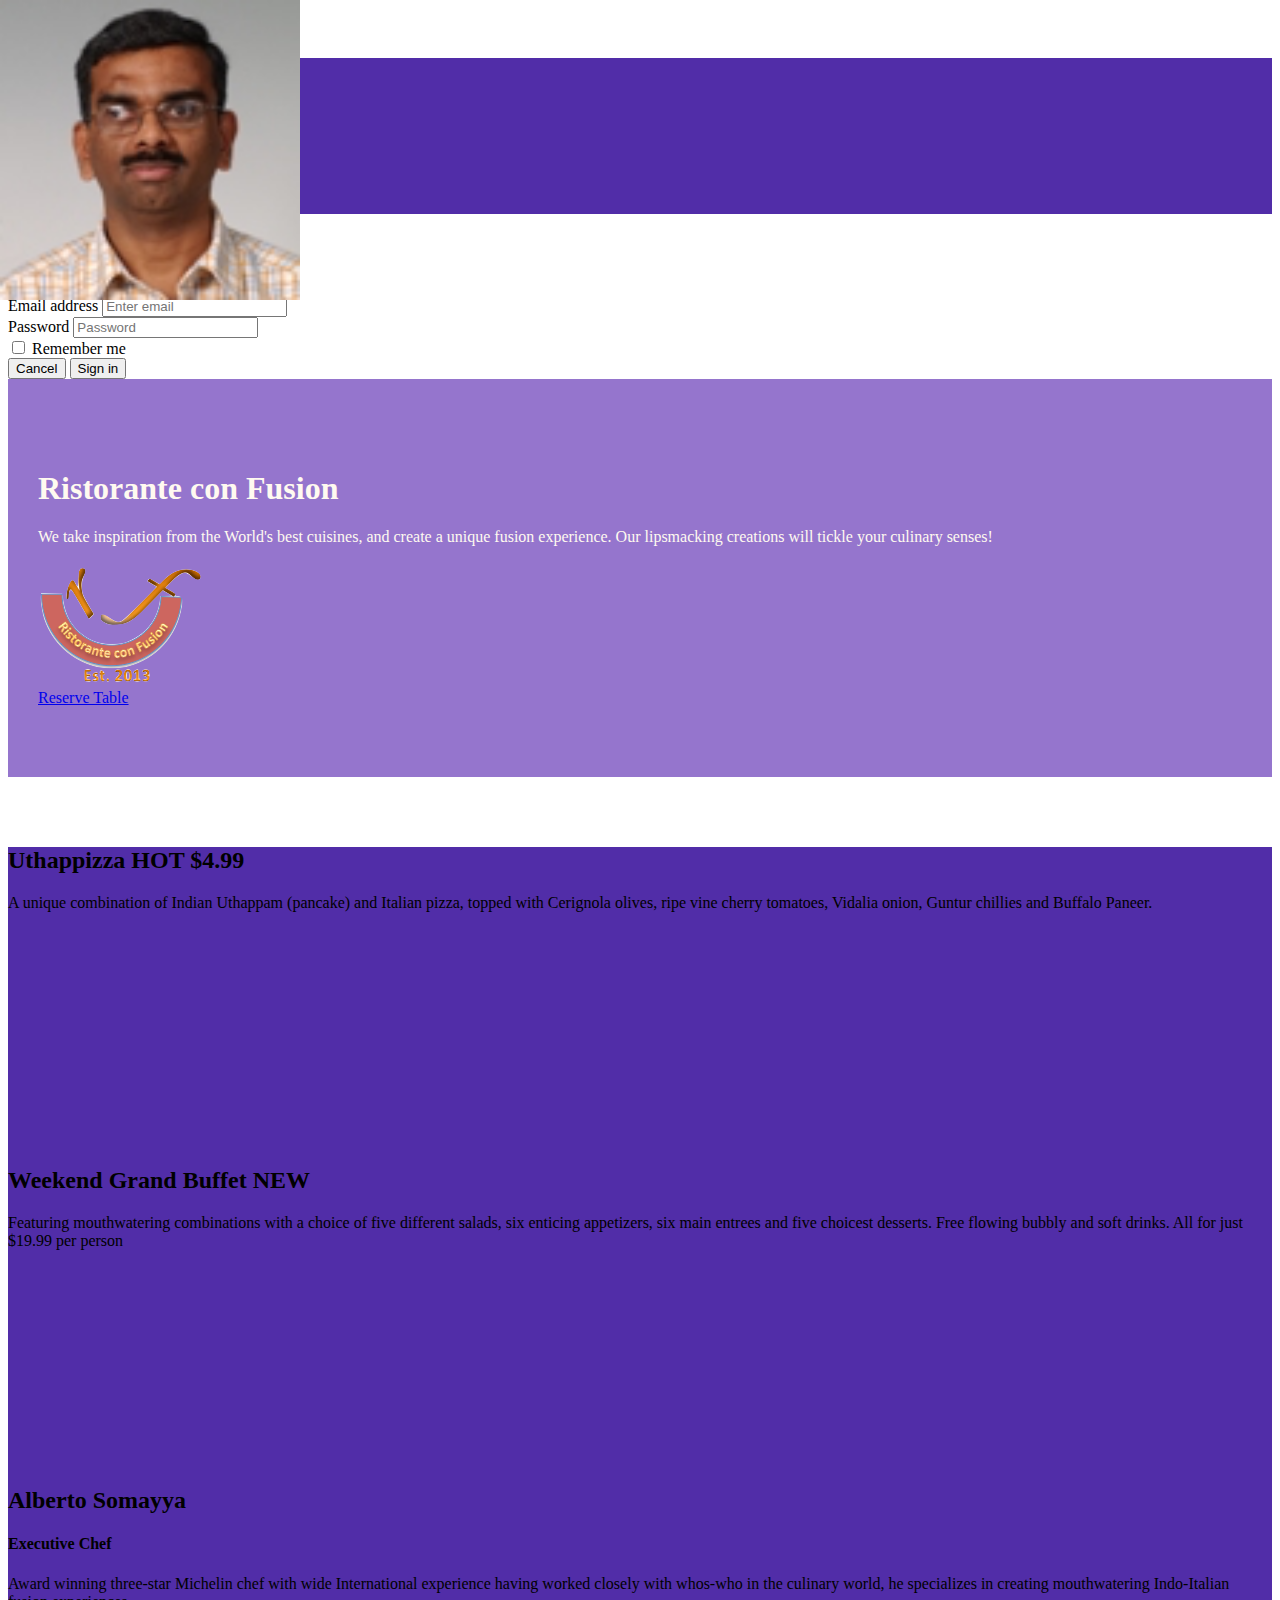
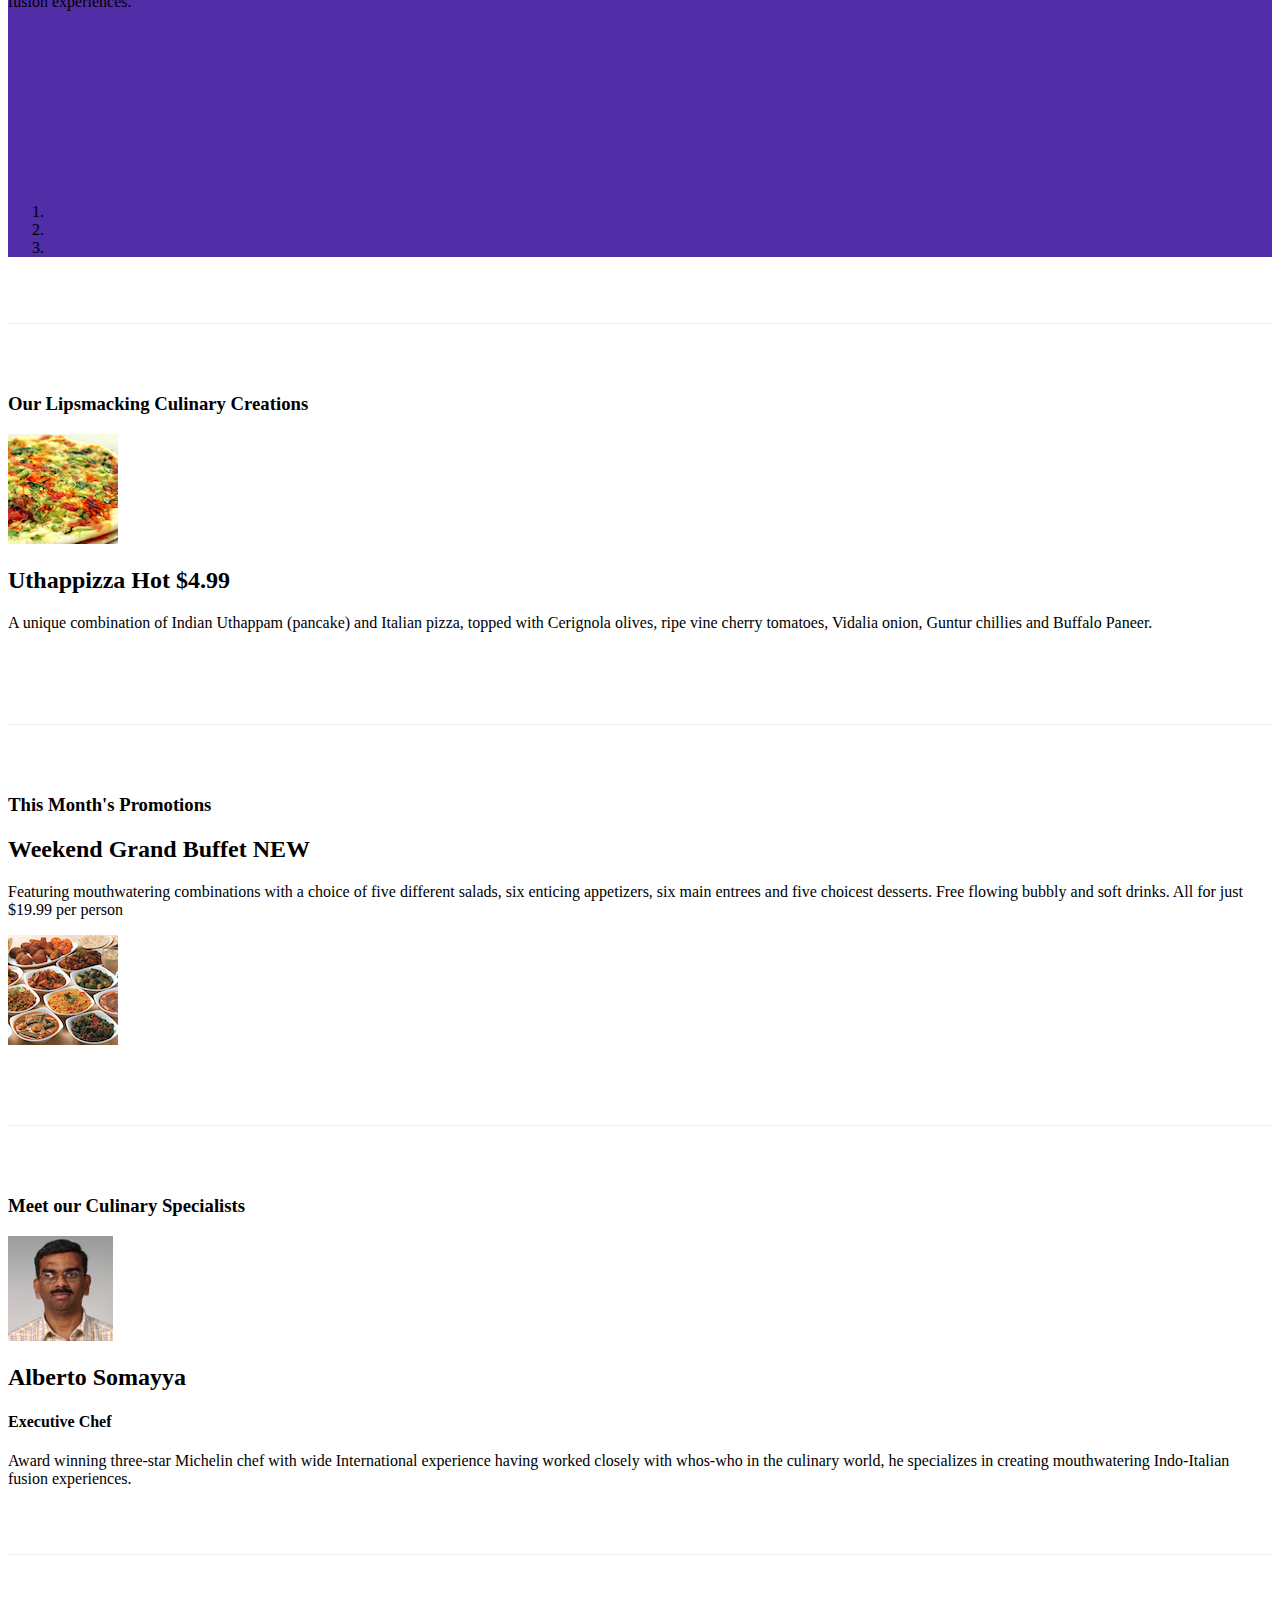
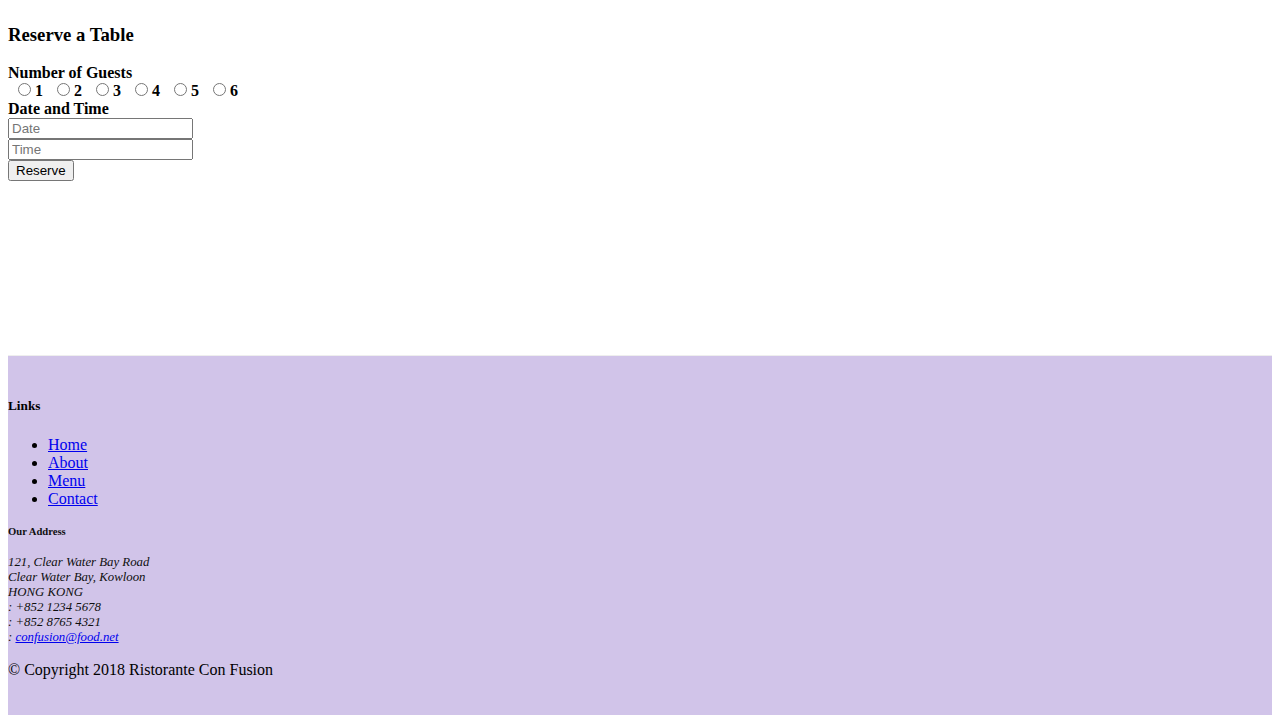
==== commit bba5c78d: "carousel" ====
--- a/index.html
+++ b/index.html
@@ -100,6 +100,54 @@
     </header>
 
     <div class="container">
+
+        <div class="row row-content">
+            <div class="col">
+                <div id="mycarousel" class="carousel slide" data-ride="carousel">
+                    <div class="carousel-inner" role="listbox">
+                        <div class="carousel-item active">
+                            <img class="d-block img-fluid"
+                                src="img/uthappizza.png" alt="Uthappizza">
+                            <div class="carousel-caption d-none d-md-block">
+                                <h2>Uthappizza <span class="badge badge-danger">HOT</span> <span class="badge badge-pill badge-secondary">$4.99</span></h2>
+                                <p>A unique combination of Indian Uthappam (pancake) and Italian pizza, topped with Cerignola olives, ripe vine cherry tomatoes, Vidalia onion, Guntur chillies and Buffalo Paneer.</p>
+                            </div>
+                        </div>
+                        <div class="carousel-item">
+                            <img class="d-block img-fluid"
+                                src="img/buffet.png" alt="buffet">
+                            <div class="carousel-caption d-none d-md-block">
+                                <h2>Weekend Grand Buffet <span class="badge badge-danger">NEW</span></h2>
+                                <p>Featuring mouthwatering combinations with a choice of five different salads, six enticing appetizers, six main entrees and five choicest desserts. Free flowing bubbly and soft drinks. All for just $19.99 per person </p>
+                            </div>
+                        </div>
+                        <div class="carousel-item">
+                            <img class="d-block img-fluid"
+                                src="img/alberto.png" alt="alberto">
+                            <div class="carousel-caption d-none d-md-block">
+                                <h2>Alberto Somayya</h2>
+                                <h4>Executive Chef</h4>
+                                <p>Award winning three-star Michelin chef with wide International experience having worked closely with whos-who in the culinary world, he specializes in creating mouthwatering Indo-Italian fusion experiences. </p>
+                            </div>
+                        </div>
+                    </div>
+                    <ol class="carousel-indicators">
+                        <li data-target="#mycarousel" data-slide-to="0" class="active"></li>
+                        <li data-target="#mycarousel" data-slide-to="1"></li>
+                        <li data-target="#mycarousel" data-slide-to="2"></li>
+                    </ol>
+
+                    <a class="carousel-control-prev" href="#mycarousel" role="button" data-slide="prev">
+                        <span class="carousel-control-prev-icon"></span>
+                    </a>
+                    <a class="carousel-control-next" href="#mycarousel" role="button" data-slide="next">
+                        <span class="carousel-control-next-icon"></span>
+                    </a>
+                </div>
+            </div>
+        </div>
+
+
         <div class="row row-content align-items-center">
             <div class="col-12 col-sm-4 order-sm-last col-md-3">
                 <h3>Our Lipsmacking Culinary Creations</h3>
--- a/css/styles.css
+++ b/css/styles.css
@@ -46,4 +46,19 @@
     border-right: 1px solid #ddd;
     border-bottom: 1px solid #ddd;
     padding: 10px;
+}
+
+.carousel {
+    background:#512DA8;
+}
+
+.carousel-item {
+  height: 300px;
+}
+
+.carousel-item img {
+    position: absolute;
+    top: 0;
+    left: 0;
+    min-height: 300px;
 }